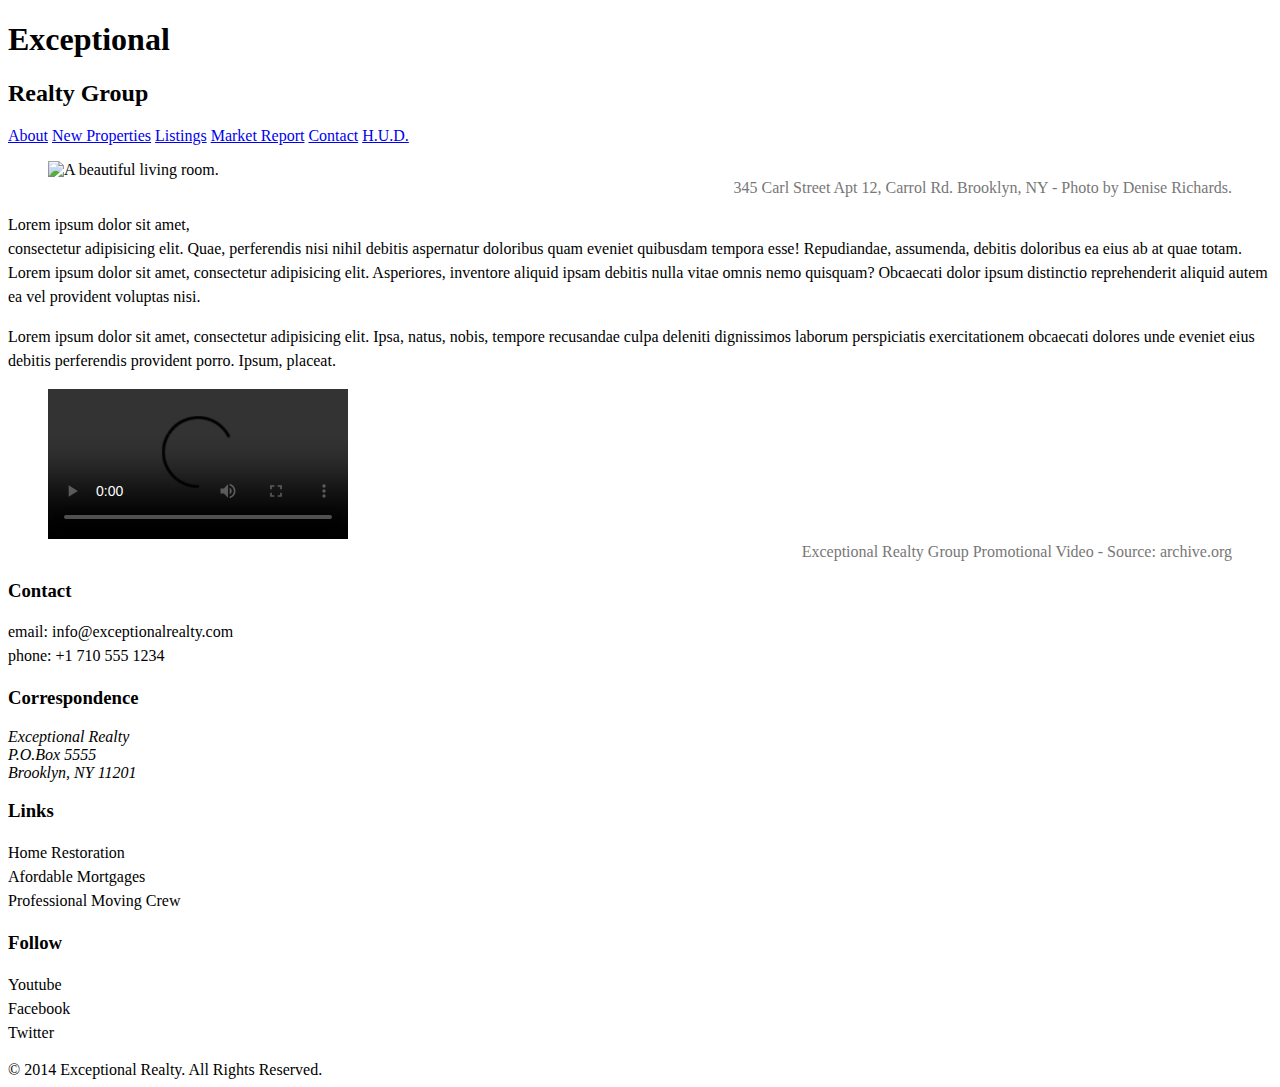
==== index.html @ 75c1b269 "Merge 6d0277d27f72c14fb28fb888ac64b7438845daa2 into 5985847c44a2dfb3522a4ac59746d9cb58f616d8" ====
<!DOCTYPE html>
<html lang="en">
  <head>
    <meta charset="UTF-8">
    <title>Exceptional Realty Group - Luxury Homes - About</title>
    <link rel="stylesheet" href="https://cdnjs.cloudflare.com/ajax/libs/normalize/7.0.0/normalize.min.css">
    <link rel="stylesheet" href="css/style.css">
    <script src="https://cdnjs.cloudflare.com/ajax/libs/modernizr/2.8.3/modernizr.min.js">

    </script>
  </head>
  <body>
    <header>
      <div class="logo">
        <h1>Exceptional</h1>
        <h2>Realty Group</h2>
      </div>


      <nav>
        <a href="index.html">About</a> <a href="new-properties.html">New Properties</a> <a href="real-estate-listings.html">Listings</a> <a href="market-report.html">Market Report</a> <a href="contact.html">Contact</a> <a href="http://hud.gov" target="_blank">H.U.D.</a>
      </nav>
    </header>

    <section id="featured-property">
      <figure>
        <img src="images/intro-pic.jpg" alt="A beautiful living room." title="Welcome to Exceptional Realty Group">
        <figcaption>345 Carl Street Apt 12, Carrol Rd. Brooklyn, NY - Photo by Denise Richards.</figcaption>
      </figure>

      <p>Lorem ipsum dolor sit amet,<br> consectetur adipisicing elit. Quae, perferendis nisi nihil debitis aspernatur doloribus quam eveniet quibusdam tempora esse! Repudiandae, assumenda, debitis doloribus ea eius ab at quae totam. Lorem ipsum dolor sit amet, consectetur adipisicing elit. Asperiores, inventore aliquid ipsam debitis nulla vitae omnis nemo quisquam? Obcaecati dolor ipsum distinctio reprehenderit aliquid autem ea vel provident voluptas nisi.</p>
      <p>Lorem ipsum dolor sit amet, consectetur adipisicing elit. Ipsa, natus, nobis, tempore recusandae culpa deleniti dignissimos laborum perspiciatis exercitationem obcaecati dolores unde eveniet eius debitis perferendis provident porro. Ipsum, placeat.</p>
    </section>

    <section id="promotional">
      <figure>
        <video controls>
          <source src="videos/real-estate.mp4" type="video/mp4">
          <source src="videos/real-estate.ogv" type="video/ogg">
          Your browser does not support HTML5 video. <a href="http://browsehappy.com" target="_blank">Please upgrade your browser</a>.
        </video>
        <figcaption>Exceptional Realty Group Promotional Video - Source: archive.org</figcaption>
      </figure>
    </section>

    <section id="details">
      <div>
        <h3>Contact</h3>
        <p>
          email: <a href="mailto:info@exceptionalrealty.com">info@exceptionalrealty.com</a><br>
          phone: +1 710 555 1234
        </p>
        <h3>Correspondence</h3>
        <address>
          Exceptional Realty<br>
          P.O.Box 5555<br>
          Brooklyn, NY 11201
        </address>
      </div>

      <div>
        <h3>Links</h3>
        <p>
          <a href="#" target="_blank">Home Restoration</a><br>
          <a href="#" target="_blank">Afordable Mortgages</a><br>
          <a href="#" target="_blank">Professional Moving Crew</a>
        </p>
      </div>

      <div>
        <h3>Follow</h3>
        <p>
          <a href="#" target="_blank">Youtube</a><br>
          <a href="#" target="_blank">Facebook</a><br>
          <a href="#" target="_blank">Twitter</a>
        </p>
      </div>
    </section>

    <footer>
      &copy; 2014 Exceptional Realty. All Rights Reserved.
    </footer>

  </body>
</html>
---- css/style.css ----
@import url('https://fonts.googleapis.com/css?family=Elsie+Swash+Caps:400,900');
@import url('https://fonts.googleapis.com/css?family=Clicker+Script');
/* This is a comment */

/* CSS Syntax
selector {
  property : value;
}
*/

/* Type selector */
p {
  /* property : value; */
  font-size: 1em;
  line-height: 1.5em
}

figcaption {
  /* font-weight: normal;
  font-size: 0.75em;
  line-height: 1.5em;
  font-family: Georgia, "New Times Roman", serif; */
  font: normal 0.75/1.5em, "Elsie Swash Caps", cursive;
  color: #777; /* color: rgb(187, 162, 157); */
  text-align: right;
}

.milk-text {
  font: bold 2.6em "Elise Swash Caps", cursive;
  color: white;
  text-shadow: 0 2px 3px #000;
  /* horizontalOffset vertical blurRadius color  */
}

#logo {
  background-color: aqua;
}

#logo h1 {
  font-family: 'Clicker Script', cursive;
}

#logo h2 {
  font-family: "Elsie Swash Caps", cursive;
}

#details a:link, #details a:visited {
  color: black;
  text-decoration: none;
}

#details a:hover {
  color: black;
  text-decoration: underline;
}

#details a:active {
  color: red;
}
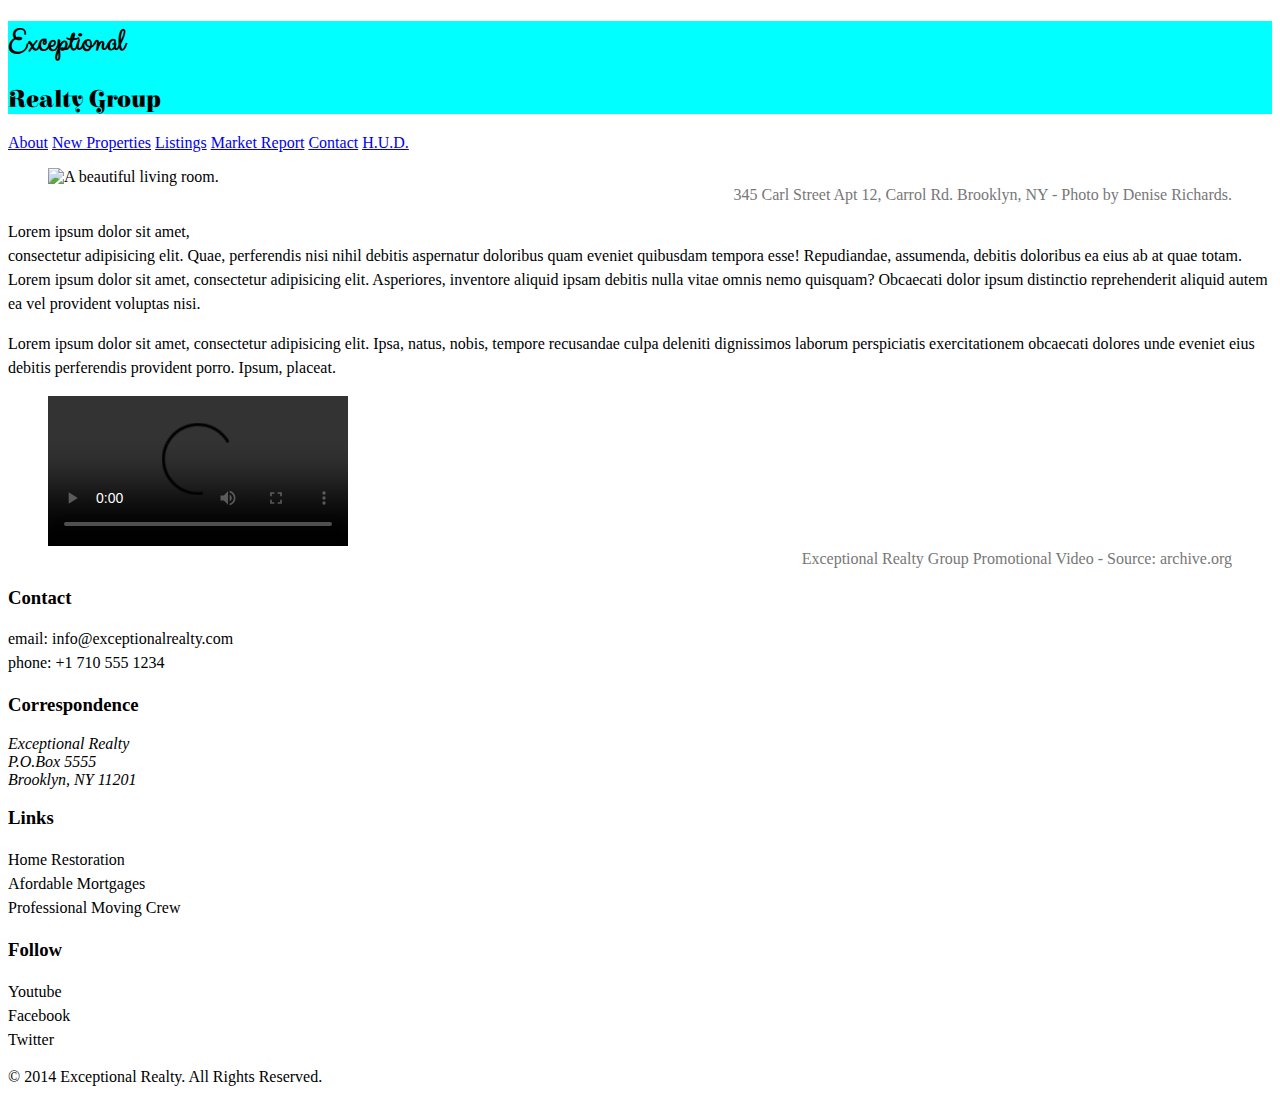
==== commit 373aa1b2: "Merge 167265c01efd8b6fe5a9f063b0aaf0f8b6f2dfd0 into 5985847c44a2dfb3522a4ac59746d9cb58f616d8" ====
--- a/index.html
+++ b/index.html
@@ -1,20 +1,20 @@
+
 <!DOCTYPE html>
 <html lang="en">
   <head>
     <meta charset="UTF-8">
     <title>Exceptional Realty Group - Luxury Homes - About</title>
-    <link rel="stylesheet" href="https://cdnjs.cloudflare.com/ajax/libs/normalize/7.0.0/normalize.min.css">
-    <link rel="stylesheet" href="css/style.css">
-    <script src="https://cdnjs.cloudflare.com/ajax/libs/modernizr/2.8.3/modernizr.min.js">
-
-    </script>
+		<link rel="stylesheet" href="https://cdnjs.cloudflare.com/ajax/libs/normalize/8.0.0/normalize.min.css">
+		<link rel="stylesheet" href="css/style.css">
+		<script>src="https://cdnjs.cloudflare.com/ajax/libs/modernizr/2.8.3/modernizr.min.js"</script>
   </head>
   <body>
     <header>
-      <div class="logo">
-        <h1>Exceptional</h1>
-        <h2>Realty Group</h2>
-      </div>
+      <!-- logo -->
+			<div id="logo">
+				<h1>Exceptional</h1>
+	      <h2>Realty Group</h2>
+			</div>
 
 
       <nav>
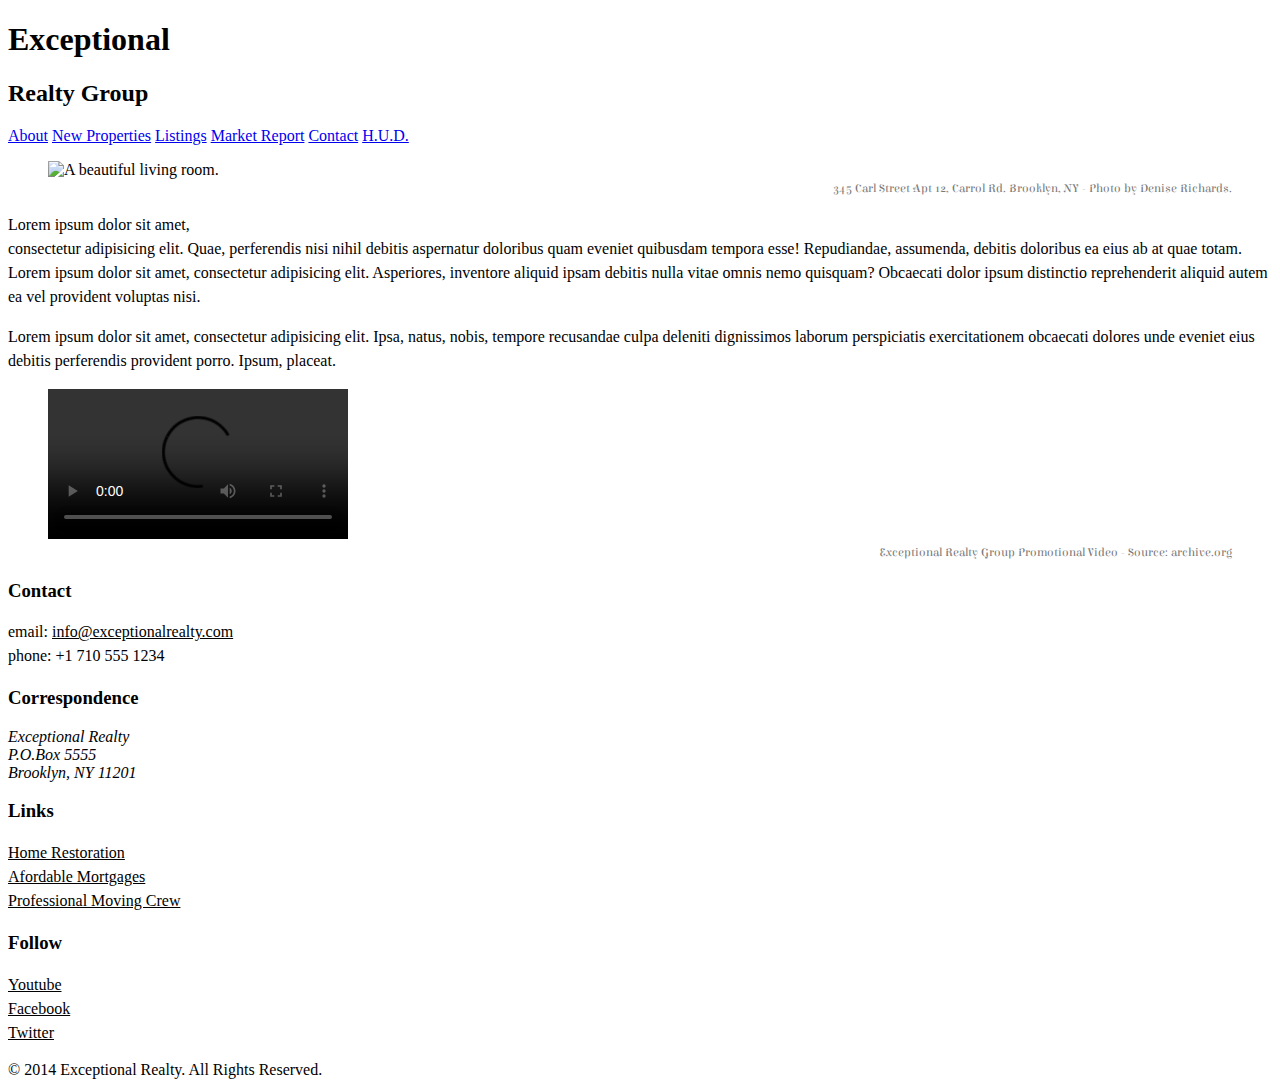
==== commit 097f2ec0: "add css style to all pages" ====
--- a/index.html
+++ b/index.html
@@ -1,21 +1,17 @@
-
 <!DOCTYPE html>
 <html lang="en">
   <head>
     <meta charset="UTF-8">
     <title>Exceptional Realty Group - Luxury Homes - About</title>
-		<link rel="stylesheet" href="https://cdnjs.cloudflare.com/ajax/libs/normalize/8.0.0/normalize.min.css">
-		<link rel="stylesheet" href="css/style.css">
-		<script>src="https://cdnjs.cloudflare.com/ajax/libs/modernizr/2.8.3/modernizr.min.js"</script>
+    <link rel="stylesheet" href="https://cdnjs.cloudflare.com/ajax/libs/normalize/8.0.0/normalize.css">
+    <link rel="stylesheet" href="css/style.css">
+    <script> src="https://cdnjs.cloudflare.com/ajax/libs/modernizr/2.8.3/modernizr.min.js"</script>
   </head>
   <body>
     <header>
       <!-- logo -->
-			<div id="logo">
-				<h1>Exceptional</h1>
-	      <h2>Realty Group</h2>
-			</div>
-
+      <h1>Exceptional</h1>
+      <h2>Realty Group</h2>
 
       <nav>
         <a href="index.html">About</a> <a href="new-properties.html">New Properties</a> <a href="real-estate-listings.html">Listings</a> <a href="market-report.html">Market Report</a> <a href="contact.html">Contact</a> <a href="http://hud.gov" target="_blank">H.U.D.</a>
@@ -35,7 +31,7 @@
     <section id="promotional">
       <figure>
         <video controls>
-          <source src="videos/real-estate.mp4" type="video/mp4">
+          <source src="videos/real-estate.mp4" type="video/mp4"> 
           <source src="videos/real-estate.ogv" type="video/ogg">
           Your browser does not support HTML5 video. <a href="http://browsehappy.com" target="_blank">Please upgrade your browser</a>.
         </video>
@@ -82,4 +78,4 @@
     </footer>
 
   </body>
-</html>
+</html>--- a/css/style.css
+++ b/css/style.css
@@ -1,60 +1,51 @@
-
+/* This is a comment */
 @import url('https://fonts.googleapis.com/css?family=Elsie+Swash+Caps:400,900');
 @import url('https://fonts.googleapis.com/css?family=Clicker+Script');
-/* This is a comment */
 
-/* CSS Syntax
-selector {
-  property : value;
-}
-*/
-
-/* Type selector */
 p {
-  /* property : value; */
-  font-size: 1em;
-  line-height: 1.5em
+	font-size: 1em;
+	line-height: 1.5em;
 }
 
 figcaption {
-  /* font-weight: normal;
-  font-size: 0.75em;
-  line-height: 1.5em;
-  font-family: Georgia, "New Times Roman", serif; */
-  font: normal 0.75/1.5em, "Elsie Swash Caps", cursive;
-  color: #777; /* color: rgb(187, 162, 157); */
-  text-align: right;
+	font: normal 0.75em/1.5em 'Elsie Swash Caps', cursive;
+	color: #777;
+	text-align: right;
 }
 
-.milk-text {
-  font: bold 2.6em "Elise Swash Caps", cursive;
-  color: white;
-  text-shadow: 0 2px 3px #000;
-  /* horizontalOffset vertical blurRadius color  */
+.milk-text{
+	font: bold 2.6em 'Elsie Swash Caps', cursive;
+	color: white;
+	text-shadow: 0 2px 3px #000;
 }
 
 #logo {
-  background-color: aqua;
+	background: aqua;
 }
 
 #logo h1 {
-  font-family: 'Clicker Script', cursive;
+	font-family: 'Clicker Script', cursive;
 }
 
 #logo h2 {
-  font-family: "Elsie Swash Caps", cursive;
+	font-family: 'Elsie Swash Caps', cursive;
 }
 
 #details a:link, #details a:visited {
-  color: black;
-  text-decoration: none;
+	color: black;
+	text-decoration: underline;
 }
 
 #details a:hover {
-  color: black;
-  text-decoration: underline;
+	color: black;
+	text-decoration: none;
 }
 
 #details a:active {
-  color: red;
+	color: red;
 }
+
+
+
+
+
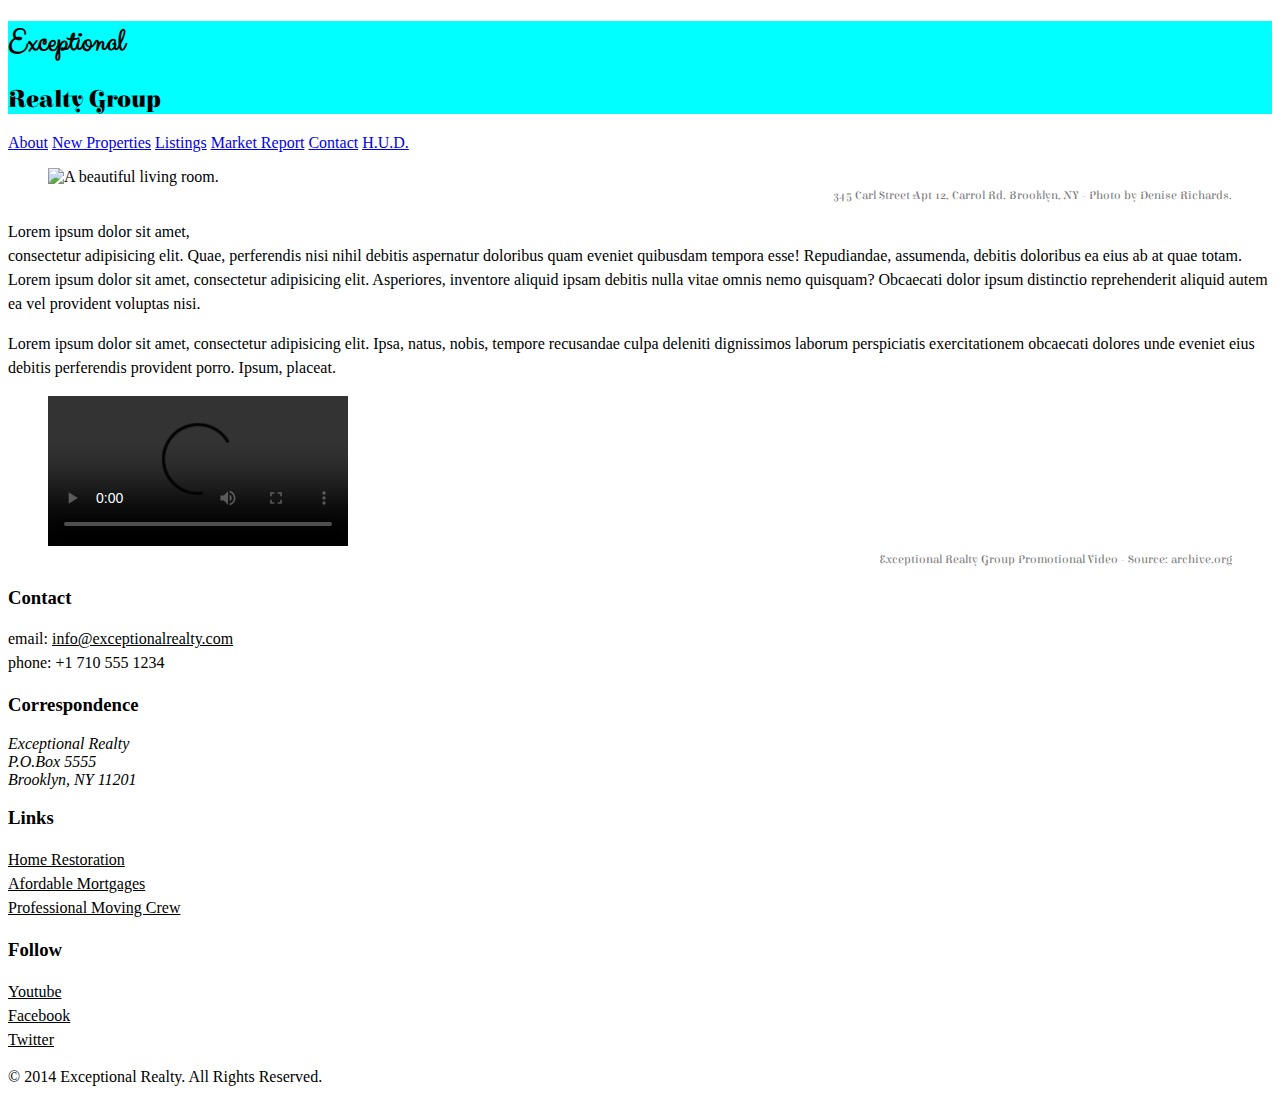
==== commit c51fb5ad: "Merge a28edf8909b29646864f213dbaca68a8e6c495bf into 5985847c44a2dfb3522a4ac59746d9cb58f616d8" ====
--- a/index.html
+++ b/index.html
@@ -1,18 +1,25 @@
 <!DOCTYPE html>
 <html lang="en">
-  <head>
-    <meta charset="UTF-8">
-    <title>Exceptional Realty Group - Luxury Homes - About</title>
-    <link rel="stylesheet" href="https://cdnjs.cloudflare.com/ajax/libs/normalize/8.0.0/normalize.css">
-    <link rel="stylesheet" href="css/style.css">
-    <script> src="https://cdnjs.cloudflare.com/ajax/libs/modernizr/2.8.3/modernizr.min.js"</script>
-  </head>
+	<head>
+		<!-- this is a comment. i can see it int he code, but it won't appear in the browser -->
+
+		<meta charset="UTF-8">
+		<title>Exceptional Realty Group - Luxury Homes - About </title>
+		<link rel="stylesheet" href="https://cdnjs.cloudflare.com/ajax/libs/normalize/8.0.0/normalize.min.css">
+		<link rel="stylesheet" href="css/style.css">
+		<script src="https://cdnjs.cloudflare.com/ajax/libs/modernizr/2.8.3/modernizr.min.js">
+
+		</script>
+	</head>
   <body>
     <header>
+			<div id="logo">
+
+
       <!-- logo -->
       <h1>Exceptional</h1>
       <h2>Realty Group</h2>
-
+			</div>
       <nav>
         <a href="index.html">About</a> <a href="new-properties.html">New Properties</a> <a href="real-estate-listings.html">Listings</a> <a href="market-report.html">Market Report</a> <a href="contact.html">Contact</a> <a href="http://hud.gov" target="_blank">H.U.D.</a>
       </nav>
@@ -31,7 +38,7 @@
     <section id="promotional">
       <figure>
         <video controls>
-          <source src="videos/real-estate.mp4" type="video/mp4"> 
+          <source src="videos/real-estate.mp4" type="video/mp4">
           <source src="videos/real-estate.ogv" type="video/ogg">
           Your browser does not support HTML5 video. <a href="http://browsehappy.com" target="_blank">Please upgrade your browser</a>.
         </video>
@@ -78,4 +85,4 @@
     </footer>
 
   </body>
-</html>+</html>
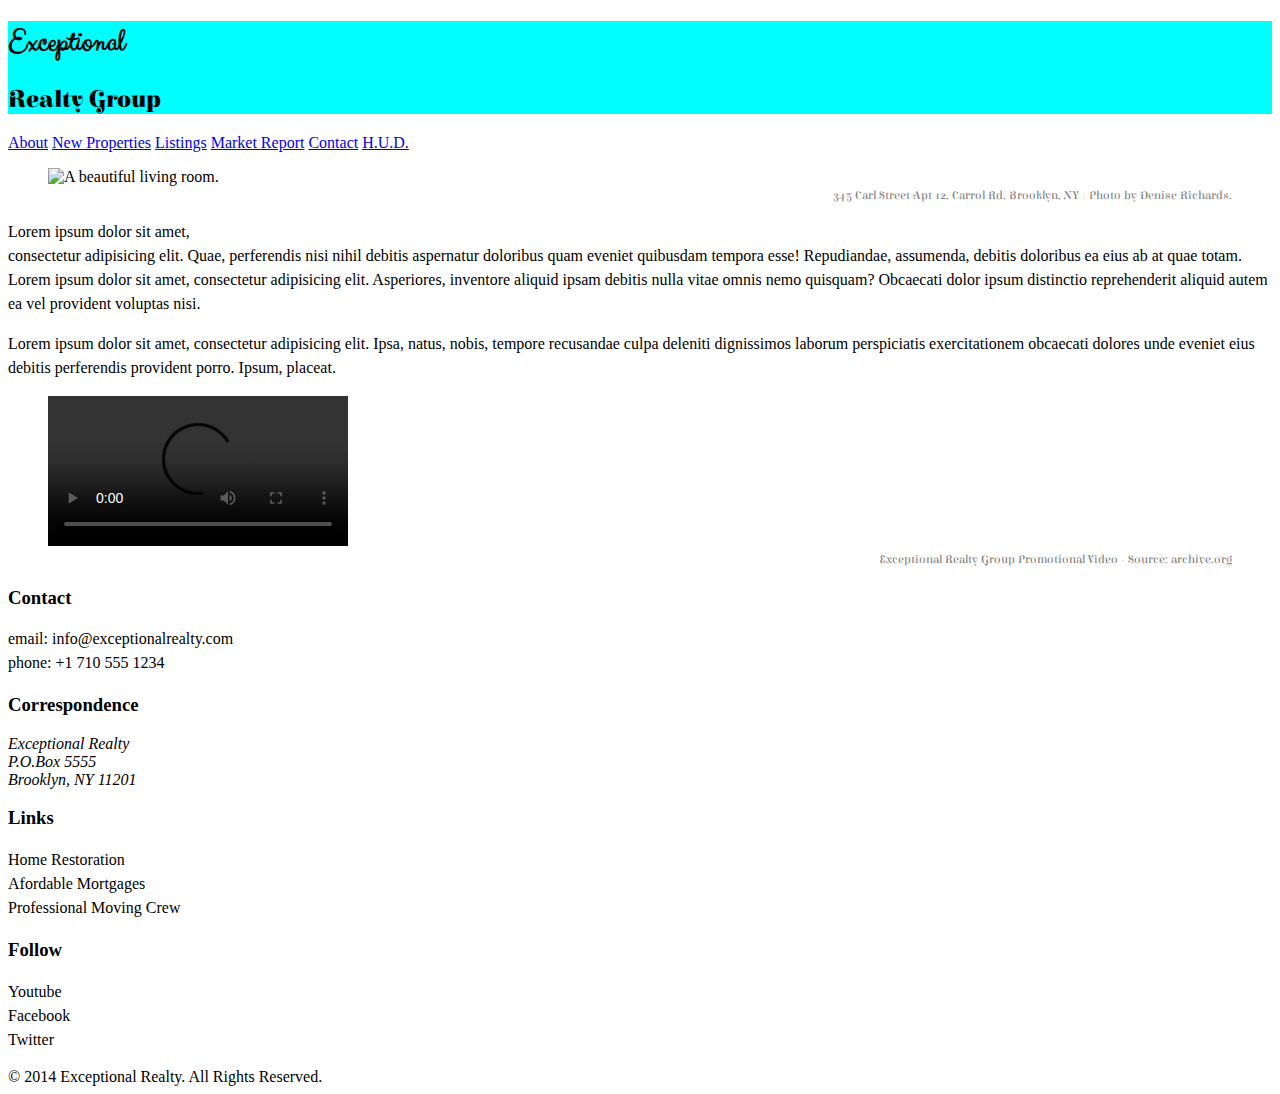
==== commit 1cf90b9b: "Merge f270a7d47538ca078ad095c3c9363024072fe00e into 5985847c44a2dfb3522a4ac59746d9cb58f616d8" ====
--- a/index.html
+++ b/index.html
@@ -1,25 +1,20 @@
 <!DOCTYPE html>
 <html lang="en">
-	<head>
-		<!-- this is a comment. i can see it int he code, but it won't appear in the browser -->
-
-		<meta charset="UTF-8">
-		<title>Exceptional Realty Group - Luxury Homes - About </title>
-		<link rel="stylesheet" href="https://cdnjs.cloudflare.com/ajax/libs/normalize/8.0.0/normalize.min.css">
-		<link rel="stylesheet" href="css/style.css">
-		<script src="https://cdnjs.cloudflare.com/ajax/libs/modernizr/2.8.3/modernizr.min.js">
-
-		</script>
-	</head>
+  <head>
+    <meta charset="UTF-8">
+    <title>Exceptional Realty Group - Luxury Homes - About</title>
+    <link rel="stylesheet" href="http:https://cdnjs.cloudflare.com/ajax/libs/normalize/8.0.0/normalize.min.css">
+    <link rel="stylesheet" href="css/style.css">
+    <script src="http:https://cdnjs.cloudflare.com/ajax/libs/modernizr/2.8.3/modernizr.min.js"></script>
+  </head>
   <body>
     <header>
-			<div id="logo">
+      <!-- logo -->
+      <div id="logo">
+        <h1>Exceptional</h1>
+        <h2>Realty Group</h2>
+      </div>
 
-
-      <!-- logo -->
-      <h1>Exceptional</h1>
-      <h2>Realty Group</h2>
-			</div>
       <nav>
         <a href="index.html">About</a> <a href="new-properties.html">New Properties</a> <a href="real-estate-listings.html">Listings</a> <a href="market-report.html">Market Report</a> <a href="contact.html">Contact</a> <a href="http://hud.gov" target="_blank">H.U.D.</a>
       </nav>
--- a/css/style.css
+++ b/css/style.css
@@ -1,51 +1,76 @@
-/* This is a comment */
-@import url('https://fonts.googleapis.com/css?family=Elsie+Swash+Caps:400,900');
-@import url('https://fonts.googleapis.com/css?family=Clicker+Script');
+@import url(https://fonts.googleapis.com/css?family=Elsie+Swash+Caps);
+@import url(https://fonts.googleapis.com/css?family=Clicker+Script);
 
-p {
-	font-size: 1em;
-	line-height: 1.5em;
+/* This is a comment! */
+
+
+/* CSS  Syntax:
+
+selector {
+property: value;
+property: value;
 }
 
-figcaption {
-	font: normal 0.75em/1.5em 'Elsie Swash Caps', cursive;
-	color: #777;
-	text-align: right;
+*/
+
+/* Type selector */
+
+p { /* select all <p> */
+  font-size: 1em; /* 16px, ?pt, 100%, 1em*/
+  line-height: 1.5em;
 }
 
-.milk-text{
-	font: bold 2.6em 'Elsie Swash Caps', cursive;
-	color: white;
-	text-shadow: 0 2px 3px #000;
+
+figcaption {
+  /*font-weight: normal;
+  font-size: 0.75em;
+  line-height: 1.5em;
+  font-family: Georgia, "New Times Roman", serif;*/
+  font: normal 0.75em/1.5em 'Elsie Swash Caps', cursive, "New Times Roman", serif;
+  color: #777;
+  text-align: right;
 }
 
-#logo {
-	background: aqua;
+
+/* Class selector (applied to as many elements as you like)*/
+
+.milk-text { /* select elements with class="milk-text" */
+  font: bold 2.6em 'Elsie Swash Caps', cursive;
+  color: white;
+  text-shadow: 0 2px 3px #000;
 }
 
-#logo h1 {
-	font-family: 'Clicker Script', cursive;
+
+/* ID selector (apply to one unique per page) */
+
+
+#logo {/* select elements with id="logo" */
+  background-color: aqua;
+}
+
+/* Descendent Selector */
+
+#logo h1 { /* selects <h1> if inside the id="logo" */
+  font-family: 'Clicker Script', cursive;
 }
 
 #logo h2 {
-	font-family: 'Elsie Swash Caps', cursive;
+  font-family: 'Elsie Swash Caps', cursive;
 }
 
+/* Psuedo Selector */
+
 #details a:link, #details a:visited {
-	color: black;
-	text-decoration: underline;
+  color: black;
+  text-decoration: none;
 }
 
 #details a:hover {
-	color: black;
-	text-decoration: none;
-}
-
-#details a:active {
-	color: red;
+  color: black;
+  text-decoration: underline;
 }
 
 
-
-
-
+#details a:active {
+  color: red;
+}
